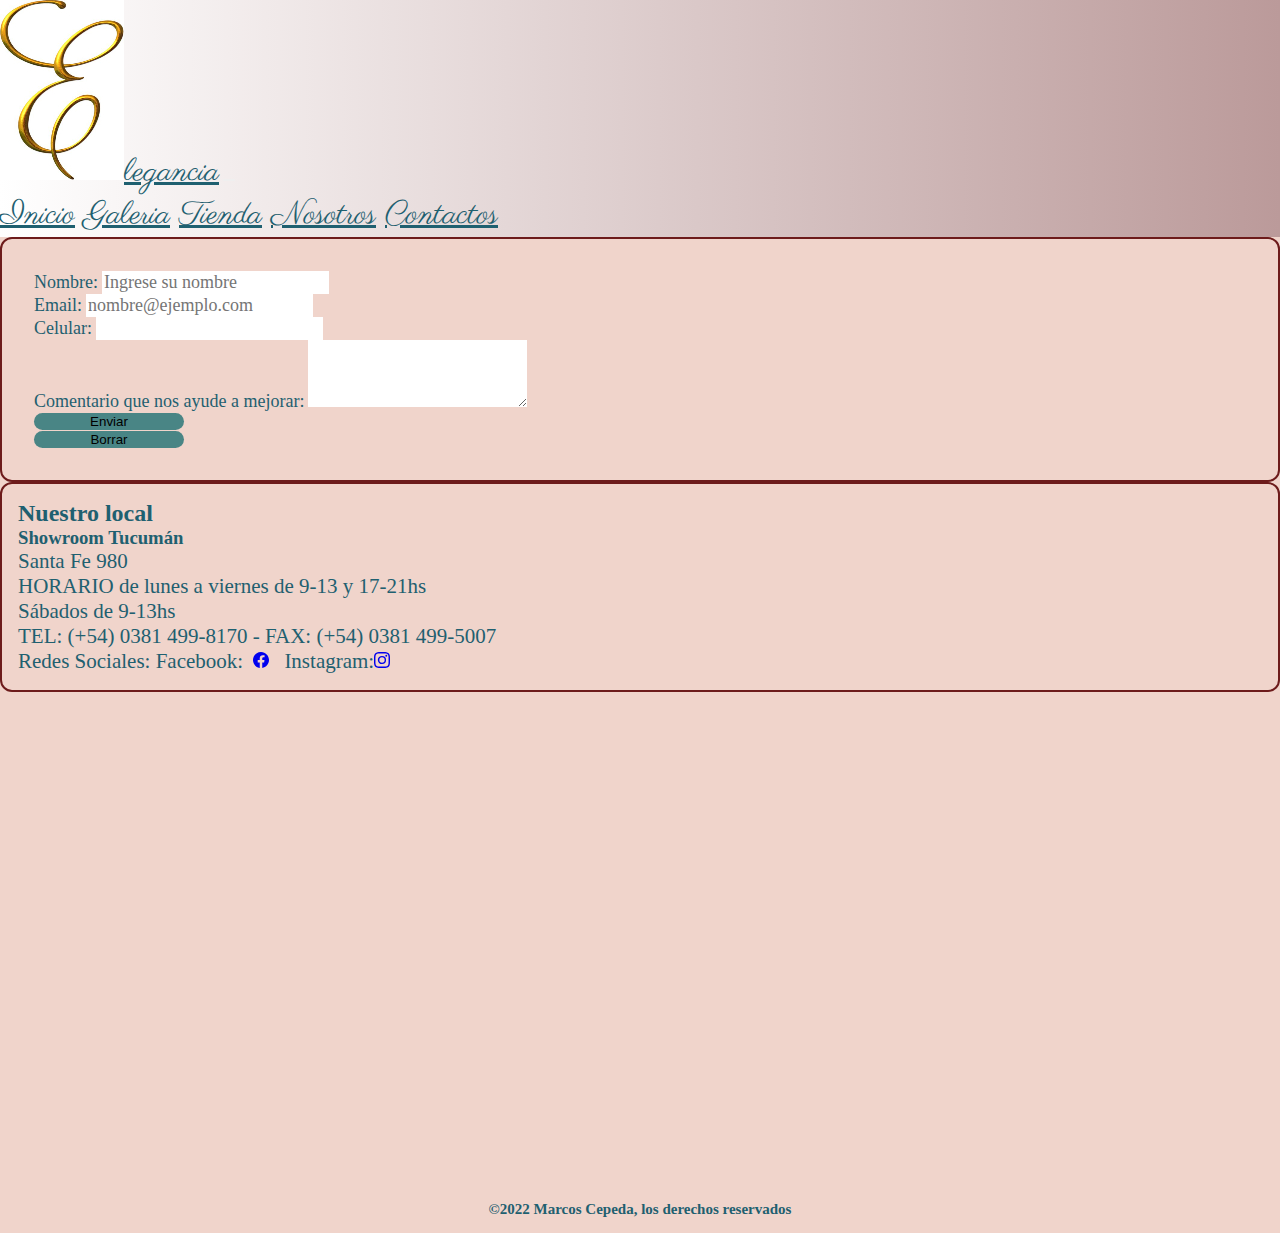
==== assets/paginas/contactos.html @ fa8bdf95 "Tercera entrega" ====
<!DOCTYPE html>
<html lang="es">
<head>
    <meta charset="UTF-8">
    <meta http-equiv="X-UA-Compatible" content="IE=edge">
    <meta name="viewport" content="width=device-width, initial-scale=1.0">
    <meta name="keywords" content="Horario, Tucumán, Facebook, Instagram">
    <meta name="description" content="Nuestro local, Showroom Tucumán, Santa Fe 980, Facebook, Instagram">
    <!-- CSS only -->
    <link href="https://cdn.jsdelivr.net/npm/bootstrap@5.2.0-beta1/dist/css/bootstrap.min.css" rel="stylesheet" integrity="sha384-0evHe/X+R7YkIZDRvuzKMRqM+OrBnVFBL6DOitfPri4tjfHxaWutUpFmBp4vmVor" crossorigin="anonymous">
    <link href="https://unpkg.com/aos@2.3.1/dist/aos.css" rel="stylesheet">
    <link rel="stylesheet" href="../css/estilo.css">
    <link rel="shortcut icon" href="../img/logo.jpg" type="image/x-icon">
    
    <title>contacto</title>
</head>
<body>
    <nav class="navbar navbar-expand-lg bg-light ">
        <div class="container-fluid">
          <a data-aos="flip-left" data-aos-duration="3000" class="navbar-brand" href="../../index.html"><img class="w-25" src="../img/logo.jpg" alt="">legancia</a>
          <button class="navbar-toggler" type="button" data-bs-toggle="collapse" data-bs-target="#navbarNavAltMarkup" aria-controls="navbarNavAltMarkup" aria-expanded="false" aria-label="Toggle navigation">
            <span class="navbar-toggler-icon"></span>
          </button>
          <div class="collapse navbar-collapse " id="navbarNavAltMarkup">   <!--cuando aplico "d-flex justify-content-end" me llevael nav a la izquierda pero no funciona la hamburguesa-->
            <div class="navbar-nav ">
              <a class="nav-link " aria-current="page" href="../../index.html">Inicio</a>
              <a class="nav-link" href="../paginas/galeria.html">Galeria</a>
              <a class="nav-link" href="../paginas/tienda.html">Tienda</a>
              <a class="nav-link" href="../paginas/nosotros.html">Nosotros</a>
              <a class="nav-link active" href="../paginas/contactos.html">Contactos</a>              
            </div>
          </div>
        </div>
    </nav>
</head>
<body>
    <main class="container-fluid">
        <div class="row justify-content-around">
            <form class="col-md-5 col-lg-5 col-xl-4 col-xxl-3 m-4" action="">
                <div class="mb-3">
                    <label for="nombre" class="form-label">Nombre:</label>
                    <input type="text" class="form-control" id="nombre" placeholder="Ingrese su nombre">
                </div>
                <div class="mb-3">
                    <label for="email" class="form-label">Email:</label>
                    <input type="email" class="form-control" id="email" placeholder="nombre@ejemplo.com">
                </div>
                <div class="mb-3">
                    <label for="celu" class="form-label">Celular:</label>
                    <input type="tel" class="form-control" id="celu" placeholder="">
                </div>
                <div class="mb-3">
                    <label for="exampleFormControlTextarea1" class="form-label">Comentario que nos ayude a mejorar:</label>
                    <textarea class="form-control" id="exampleFormControlTextarea1" rows="3"></textarea>
                </div>
                <div class="d-flex justify-content-center">
                    <div class="col-auto m-1">
                        <button type="submit" class="btn btn-primary mb-3">Enviar</button>
                    </div>
                    <div class="col-auto m-1">
                        <button type="reset" class="btn btn-primary mb-3">Borrar</button>
                    </div>
                </div>
            </form>
            <div class="col-md-5 col-lg-5 col-xl-4 col-xxl-3 my-5">
                <div class="contacto">
                    <h2>Nuestro local</h2>            
                    <h3>Showroom Tucumán</h3>
                    <p>Santa Fe 980</p>
                    <p>HORARIO de lunes a viernes de 9-13 y 17-21hs</p>
                    <p> Sábados de 9-13hs</p>                    
                    <p>TEL: (+54) 0381 499-8170 - FAX: (+54) 0381 499-5007</p>
                    <p>Redes Sociales: Facebook:<a href="https://www.facebook.com" target="_blank"><svg xmlns="http://www.w3.org/2000/svg" width="36" height="16" fill="currentColor" class="bi bi-facebook" viewBox="0 0 16 16">
                        <path d="M16 8.049c0-4.446-3.582-8.05-8-8.05C3.58 0-.002 3.603-.002 8.05c0 4.017 2.926 7.347 6.75 7.951v-5.625h-2.03V8.05H6.75V6.275c0-2.017 1.195-3.131 3.022-3.131.876 0 1.791.157 1.791.157v1.98h-1.009c-.993 0-1.303.621-1.303 1.258v1.51h2.218l-.354 2.326H9.25V16c3.824-.604 6.75-3.934 6.75-7.951z"/>
                    </svg></a>
                        Instagram:<a href="https://www.instagram.com" target="_blank"><svg xmlns="http://www.w3.org/2000/svg" width="16" height="16" fill="currentColor" class="bi bi-instagram" viewBox="0 0 16 16">
                            <path d="M8 0C5.829 0 5.556.01 4.703.048 3.85.088 3.269.222 2.76.42a3.917 3.917 0 0 0-1.417.923A3.927 3.927 0 0 0 .42 2.76C.222 3.268.087 3.85.048 4.7.01 5.555 0 5.827 0 8.001c0 2.172.01 2.444.048 3.297.04.852.174 1.433.372 1.942.205.526.478.972.923 1.417.444.445.89.719 1.416.923.51.198 1.09.333 1.942.372C5.555 15.99 5.827 16 8 16s2.444-.01 3.298-.048c.851-.04 1.434-.174 1.943-.372a3.916 3.916 0 0 0 1.416-.923c.445-.445.718-.891.923-1.417.197-.509.332-1.09.372-1.942C15.99 10.445 16 10.173 16 8s-.01-2.445-.048-3.299c-.04-.851-.175-1.433-.372-1.941a3.926 3.926 0 0 0-.923-1.417A3.911 3.911 0 0 0 13.24.42c-.51-.198-1.092-.333-1.943-.372C10.443.01 10.172 0 7.998 0h.003zm-.717 1.442h.718c2.136 0 2.389.007 3.232.046.78.035 1.204.166 1.486.275.373.145.64.319.92.599.28.28.453.546.598.92.11.281.24.705.275 1.485.039.843.047 1.096.047 3.231s-.008 2.389-.047 3.232c-.035.78-.166 1.203-.275 1.485a2.47 2.47 0 0 1-.599.919c-.28.28-.546.453-.92.598-.28.11-.704.24-1.485.276-.843.038-1.096.047-3.232.047s-2.39-.009-3.233-.047c-.78-.036-1.203-.166-1.485-.276a2.478 2.478 0 0 1-.92-.598 2.48 2.48 0 0 1-.6-.92c-.109-.281-.24-.705-.275-1.485-.038-.843-.046-1.096-.046-3.233 0-2.136.008-2.388.046-3.231.036-.78.166-1.204.276-1.486.145-.373.319-.64.599-.92.28-.28.546-.453.92-.598.282-.11.705-.24 1.485-.276.738-.034 1.024-.044 2.515-.045v.002zm4.988 1.328a.96.96 0 1 0 0 1.92.96.96 0 0 0 0-1.92zm-4.27 1.122a4.109 4.109 0 1 0 0 8.217 4.109 4.109 0 0 0 0-8.217zm0 1.441a2.667 2.667 0 1 1 0 5.334 2.667 2.667 0 0 1 0-5.334z"/>
                        </svg> </a>
                    </p>
                </div>
            </div>
        </div>
        <div class="row justify-content-around my-2"> 
            <div class="col-12 col-md-10 col-lg-10 col-xl-10">           
                <iframe class="ubicacion" src="https://www.google.com/maps/embed?pb=!1m18!1m12!1m3!1d3560.6365514406066!2d-65.20809425402797!3d-26.819698942385184!2m3!1f0!2f0!3f0!3m2!1i1024!2i768!4f13.1!3m3!1m2!1s0x94225c3c2e1caf2b%3A0xea3168790d6aeb08!2s33%20Suites!5e0!3m2!1ses!2sar!4v1655004311282!5m2!1ses!2sar" width="600" height="450" style="border:0;" allowfullscreen="" loading="lazy" referrerpolicy="no-referrer-when-downgrade"></iframe>        
            </div>
        </div>
    </main>
    <footer>
        <h5>©2022 Marcos Cepeda, los derechos reservados</h5>      
    </footer> 
    <script src="https://unpkg.com/aos@2.3.1/dist/aos.js"></script>
    <script>
        AOS.init();
    </script>       
    <!-- JavaScript Bundle with Popper -->
    <script src="https://cdn.jsdelivr.net/npm/bootstrap@5.2.0-beta1/dist/js/bootstrap.bundle.min.js" integrity="sha384-pprn3073KE6tl6bjs2QrFaJGz5/SUsLqktiwsUTF55Jfv3qYSDhgCecCxMW52nD2" crossorigin="anonymous"></script>    
</body>
</html>
---- assets/css/estilo.css ----
@import url("https://fonts.googleapis.com/css2?family=Parisienne&display=swap");
* {
  box-sizing: border-box;
  border: 0;
  margin: 0;
}

body {
  background-color: rgb(240, 212, 203);
}

.navbar {
  background-image: linear-gradient(to right, white, rgb(187, 154, 154)); /******** gradiente al nav  *******/
}
.navbar #navbarNavAltMarkup { /****** muevo el navbar a la izquierda****/
  justify-content: end;
  font-family: "Parisienne";
  font-size: 2em;
}
.navbar #navbarNavAltMarkup .navbar-nav a {
  color: rgb(31, 96, 112);
}
.navbar .navbar-toggler {
  border: 0;
  border-radius: 80px;
}
.navbar .navbar-brand {
  color: rgb(31, 96, 112);
  font-family: "Parisienne";
  font-size: 2em;
}

header .carousel-inner h1 {
  font-family: "Parisienne"; /****** fuente elegida *****/
  font-size: 90px;
  margin: 20px;
  font-weight: 500;
  color: rgb(139, 15, 15);
}
header .carousel-inner h2, header .carousel-inner h3, header .carousel-inner h4 {
  font-family: "Parisienne";
  font-size: 60px;
  margin: 20px;
  font-weight: 500;
  color: rgb(139, 15, 15);
}

main iframe {
  width: 90%;
  height: 50vh;
  margin: 20px;
}
main p {
  color: rgb(31, 96, 112);
  font-family: "'Trebuchet MS', 'Lucida Sans Unicode', 'Lucida Grande', 'Lucida Sans', Arial, sans-serif";
  font-size: 21px;
}
main h2, main h3, main h4 {
  color: rgb(31, 96, 112);
  font-family: "'Trebuchet MS', 'Lucida Sans Unicode', 'Lucida Grande', 'Lucida Sans', Arial, sans-serif";
}
main .card {
  border: 0;
  background-color: rgb(240, 212, 203);
}
main .card .card-img-top {
  border-radius: 30px;
}
main .card .card-body {
  background-color: rgb(240, 212, 203);
  border: 0;
}
main .card .card-body h4 {
  font-family: "Gill Sans", "Gill Sans MT", Calibri, "Trebuchet MS", sans-serif;
}
main .card .card-body .btn-primary {
  background-color: rgb(73, 133, 133);
  font-family: "Gill Sans", "Gill Sans MT", Calibri, "Trebuchet MS", sans-serif;
  border-radius: 13px;
  border-color: rgb(240, 212, 203);
  width: 150px;
}
main .card .card-body .card-title {
  text-align: center;
  margin-top: 20px;
}
main .card .card-body .card-text {
  text-align: center;
  margin-top: 25px;
}
main .contacto {
  border: 2px solid rgb(109, 27, 27);
  border-radius: 12px;
  padding: 1em;
}
main form {
  border: 2px solid rgb(109, 27, 27);
  border-radius: 12px;
  padding: 2em;
}
main form .form-label {
  font-family: "'Trebuchet MS', 'Lucida Sans Unicode', 'Lucida Grande', 'Lucida Sans', Arial, sans-serif";
  font-size: 18px;
}
main form .form-control {
  font-family: "'Trebuchet MS', 'Lucida Sans Unicode', 'Lucida Grande', 'Lucida Sans', Arial, sans-serif";
  font-size: 18px;
}
main form .btn-primary {
  background-color: rgb(73, 133, 133);
  font-family: "Gill Sans", "Gill Sans MT", Calibri, "Trebuchet MS", sans-serif;
  border-radius: 13px;
  border-color: rgb(240, 212, 203);
  width: 150px;
}
main label {
  color: rgb(31, 96, 112);
}

footer {
  text-align: center;
}
footer h5 {
  margin: 1em;
  color: rgb(31, 96, 112);
  font-family: "'Trebuchet MS', 'Lucida Sans Unicode', 'Lucida Grande', 'Lucida Sans', Arial, sans-serif";
  font-size: 15px;
}/*# sourceMappingURL=estilo.css.map */
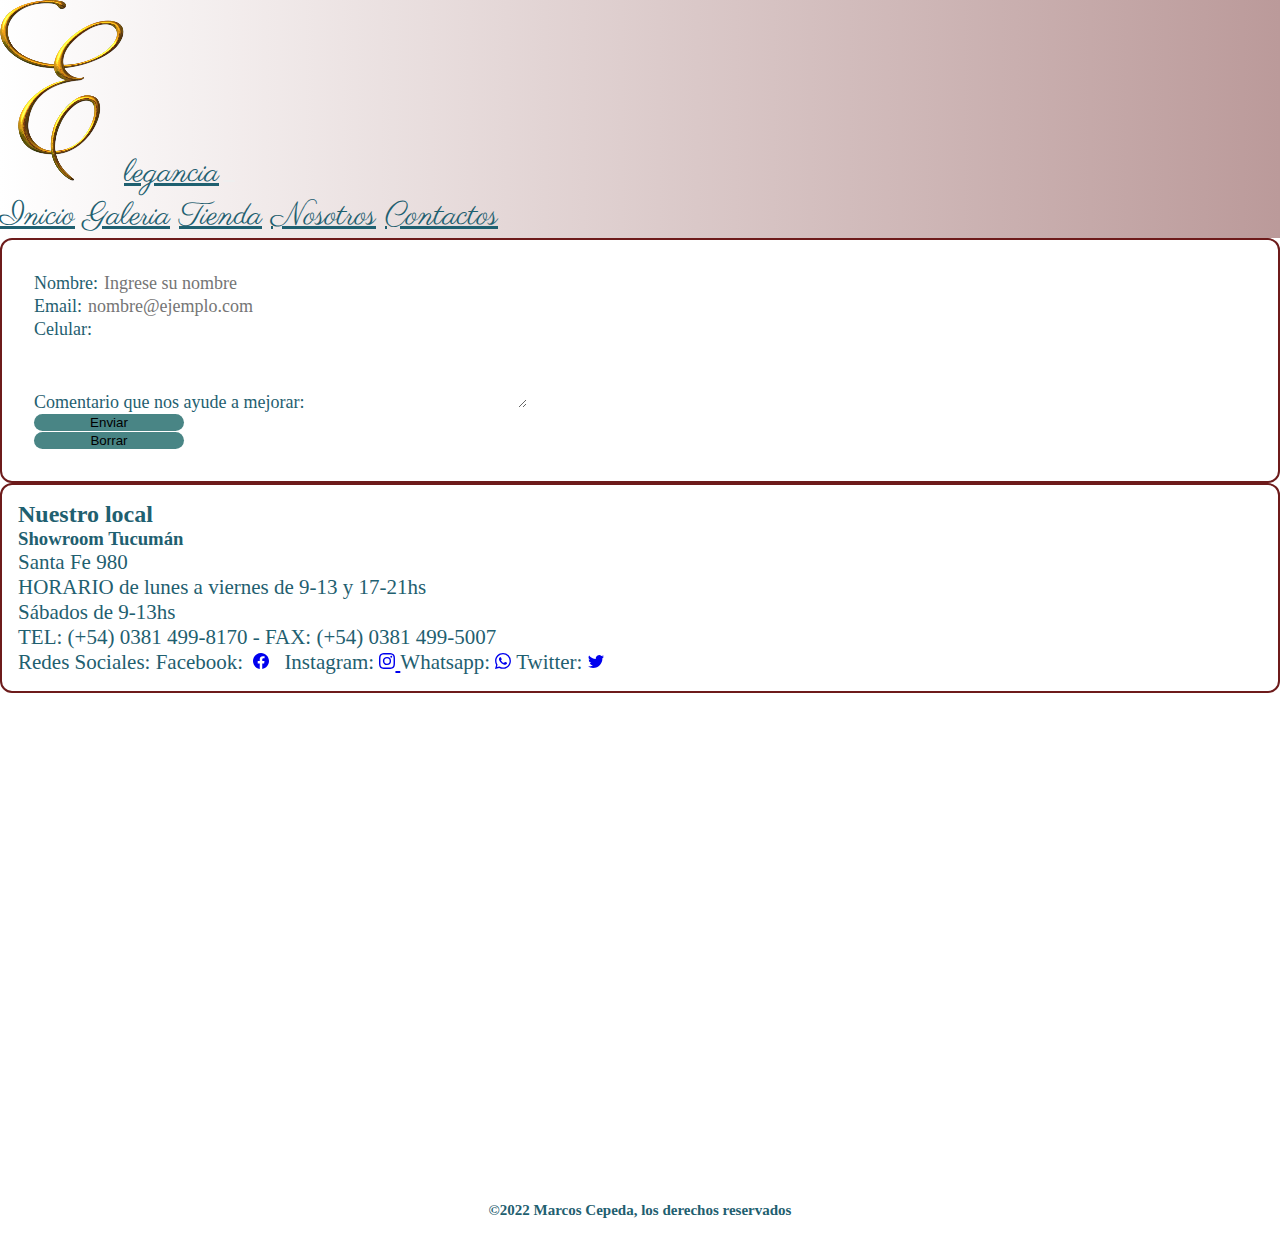
==== commit 9b5c3984: "tercera entrega realizada" ====
--- a/assets/paginas/contactos.html
+++ b/assets/paginas/contactos.html
@@ -10,14 +10,14 @@
     <link href="https://cdn.jsdelivr.net/npm/bootstrap@5.2.0-beta1/dist/css/bootstrap.min.css" rel="stylesheet" integrity="sha384-0evHe/X+R7YkIZDRvuzKMRqM+OrBnVFBL6DOitfPri4tjfHxaWutUpFmBp4vmVor" crossorigin="anonymous">
     <link href="https://unpkg.com/aos@2.3.1/dist/aos.css" rel="stylesheet">
     <link rel="stylesheet" href="../css/estilo.css">
-    <link rel="shortcut icon" href="../img/logo.jpg" type="image/x-icon">
+    <link rel="shortcut icon" href="../img/logo.png" type="image/x-icon">
     
     <title>contacto</title>
 </head>
 <body>
     <nav class="navbar navbar-expand-lg bg-light ">
         <div class="container-fluid">
-          <a data-aos="flip-left" data-aos-duration="3000" class="navbar-brand" href="../../index.html"><img class="w-25" src="../img/logo.jpg" alt="">legancia</a>
+          <a data-aos="flip-left" data-aos-duration="3000" class="navbar-brand" href="../../index.html"><img class="w-25" src="../img/logo.png" alt="">legancia</a>
           <button class="navbar-toggler" type="button" data-bs-toggle="collapse" data-bs-target="#navbarNavAltMarkup" aria-controls="navbarNavAltMarkup" aria-expanded="false" aria-label="Toggle navigation">
             <span class="navbar-toggler-icon"></span>
           </button>
@@ -36,7 +36,7 @@
 <body>
     <main class="container-fluid">
         <div class="row justify-content-around">
-            <form class="col-md-5 col-lg-5 col-xl-4 col-xxl-3 m-4" action="">
+            <form class=" col-11 col-md-5 col-lg-5 col-xl-4 col-xxl-3 my-5" action="">
                 <div class="mb-3">
                     <label for="nombre" class="form-label">Nombre:</label>
                     <input type="text" class="form-control" id="nombre" placeholder="Ingrese su nombre">
@@ -62,7 +62,7 @@
                     </div>
                 </div>
             </form>
-            <div class="col-md-5 col-lg-5 col-xl-4 col-xxl-3 my-5">
+            <div class="col-11 col-md-5 col-lg-5 col-xl-4 col-xxl-3 my-5" id="contac">
                 <div class="contacto">
                     <h2>Nuestro local</h2>            
                     <h3>Showroom Tucumán</h3>
@@ -73,9 +73,15 @@
                     <p>Redes Sociales: Facebook:<a href="https://www.facebook.com" target="_blank"><svg xmlns="http://www.w3.org/2000/svg" width="36" height="16" fill="currentColor" class="bi bi-facebook" viewBox="0 0 16 16">
                         <path d="M16 8.049c0-4.446-3.582-8.05-8-8.05C3.58 0-.002 3.603-.002 8.05c0 4.017 2.926 7.347 6.75 7.951v-5.625h-2.03V8.05H6.75V6.275c0-2.017 1.195-3.131 3.022-3.131.876 0 1.791.157 1.791.157v1.98h-1.009c-.993 0-1.303.621-1.303 1.258v1.51h2.218l-.354 2.326H9.25V16c3.824-.604 6.75-3.934 6.75-7.951z"/>
                     </svg></a>
-                        Instagram:<a href="https://www.instagram.com" target="_blank"><svg xmlns="http://www.w3.org/2000/svg" width="16" height="16" fill="currentColor" class="bi bi-instagram" viewBox="0 0 16 16">
+                        Instagram: <a href="https://www.instagram.com" target="_blank"><svg xmlns="http://www.w3.org/2000/svg" width="16" height="16" fill="currentColor" class="bi bi-instagram" viewBox="0 0 16 16">
                             <path d="M8 0C5.829 0 5.556.01 4.703.048 3.85.088 3.269.222 2.76.42a3.917 3.917 0 0 0-1.417.923A3.927 3.927 0 0 0 .42 2.76C.222 3.268.087 3.85.048 4.7.01 5.555 0 5.827 0 8.001c0 2.172.01 2.444.048 3.297.04.852.174 1.433.372 1.942.205.526.478.972.923 1.417.444.445.89.719 1.416.923.51.198 1.09.333 1.942.372C5.555 15.99 5.827 16 8 16s2.444-.01 3.298-.048c.851-.04 1.434-.174 1.943-.372a3.916 3.916 0 0 0 1.416-.923c.445-.445.718-.891.923-1.417.197-.509.332-1.09.372-1.942C15.99 10.445 16 10.173 16 8s-.01-2.445-.048-3.299c-.04-.851-.175-1.433-.372-1.941a3.926 3.926 0 0 0-.923-1.417A3.911 3.911 0 0 0 13.24.42c-.51-.198-1.092-.333-1.943-.372C10.443.01 10.172 0 7.998 0h.003zm-.717 1.442h.718c2.136 0 2.389.007 3.232.046.78.035 1.204.166 1.486.275.373.145.64.319.92.599.28.28.453.546.598.92.11.281.24.705.275 1.485.039.843.047 1.096.047 3.231s-.008 2.389-.047 3.232c-.035.78-.166 1.203-.275 1.485a2.47 2.47 0 0 1-.599.919c-.28.28-.546.453-.92.598-.28.11-.704.24-1.485.276-.843.038-1.096.047-3.232.047s-2.39-.009-3.233-.047c-.78-.036-1.203-.166-1.485-.276a2.478 2.478 0 0 1-.92-.598 2.48 2.48 0 0 1-.6-.92c-.109-.281-.24-.705-.275-1.485-.038-.843-.046-1.096-.046-3.233 0-2.136.008-2.388.046-3.231.036-.78.166-1.204.276-1.486.145-.373.319-.64.599-.92.28-.28.546-.453.92-.598.282-.11.705-.24 1.485-.276.738-.034 1.024-.044 2.515-.045v.002zm4.988 1.328a.96.96 0 1 0 0 1.92.96.96 0 0 0 0-1.92zm-4.27 1.122a4.109 4.109 0 1 0 0 8.217 4.109 4.109 0 0 0 0-8.217zm0 1.441a2.667 2.667 0 1 1 0 5.334 2.667 2.667 0 0 1 0-5.334z"/>
                         </svg> </a>
+                        Whatsapp: <a href="https://www.whatsapp.com" target="_blank"> <svg xmlns="http://www.w3.org/2000/svg" width="16" height="16" fill="currentColor" class="bi bi-whatsapp" viewBox="0 0 16 16">
+                            <path d="M13.601 2.326A7.854 7.854 0 0 0 7.994 0C3.627 0 .068 3.558.064 7.926c0 1.399.366 2.76 1.057 3.965L0 16l4.204-1.102a7.933 7.933 0 0 0 3.79.965h.004c4.368 0 7.926-3.558 7.93-7.93A7.898 7.898 0 0 0 13.6 2.326zM7.994 14.521a6.573 6.573 0 0 1-3.356-.92l-.24-.144-2.494.654.666-2.433-.156-.251a6.56 6.56 0 0 1-1.007-3.505c0-3.626 2.957-6.584 6.591-6.584a6.56 6.56 0 0 1 4.66 1.931 6.557 6.557 0 0 1 1.928 4.66c-.004 3.639-2.961 6.592-6.592 6.592zm3.615-4.934c-.197-.099-1.17-.578-1.353-.646-.182-.065-.315-.099-.445.099-.133.197-.513.646-.627.775-.114.133-.232.148-.43.05-.197-.1-.836-.308-1.592-.985-.59-.525-.985-1.175-1.103-1.372-.114-.198-.011-.304.088-.403.087-.088.197-.232.296-.346.1-.114.133-.198.198-.33.065-.134.034-.248-.015-.347-.05-.099-.445-1.076-.612-1.47-.16-.389-.323-.335-.445-.34-.114-.007-.247-.007-.38-.007a.729.729 0 0 0-.529.247c-.182.198-.691.677-.691 1.654 0 .977.71 1.916.81 2.049.098.133 1.394 2.132 3.383 2.992.47.205.84.326 1.129.418.475.152.904.129 1.246.08.38-.058 1.171-.48 1.338-.943.164-.464.164-.86.114-.943-.049-.084-.182-.133-.38-.232z"/>
+                          </svg></a>
+                        Twitter: <a href="https://www.twitter.com" target="_blank"> <svg xmlns="http://www.w3.org/2000/svg" width="16" height="16" fill="currentColor" class="bi bi-twitter" viewBox="0 0 16 16">
+                        <path d="M5.026 15c6.038 0 9.341-5.003 9.341-9.334 0-.14 0-.282-.006-.422A6.685 6.685 0 0 0 16 3.542a6.658 6.658 0 0 1-1.889.518 3.301 3.301 0 0 0 1.447-1.817 6.533 6.533 0 0 1-2.087.793A3.286 3.286 0 0 0 7.875 6.03a9.325 9.325 0 0 1-6.767-3.429 3.289 3.289 0 0 0 1.018 4.382A3.323 3.323 0 0 1 .64 6.575v.045a3.288 3.288 0 0 0 2.632 3.218 3.203 3.203 0 0 1-.865.115 3.23 3.23 0 0 1-.614-.057 3.283 3.283 0 0 0 3.067 2.277A6.588 6.588 0 0 1 .78 13.58a6.32 6.32 0 0 1-.78-.045A9.344 9.344 0 0 0 5.026 15z"/>
+                          </svg></a>
                     </p>
                 </div>
             </div>
--- a/assets/css/estilo.css
+++ b/assets/css/estilo.css
@@ -6,7 +6,7 @@
 }
 
 body {
-  background-color: rgb(240, 212, 203);
+  background-color: white;
 }
 
 .navbar {
@@ -35,14 +35,17 @@
   font-size: 90px;
   margin: 20px;
   font-weight: 500;
-  color: rgb(139, 15, 15);
+  color: black;
 }
 header .carousel-inner h2, header .carousel-inner h3, header .carousel-inner h4 {
   font-family: "Parisienne";
   font-size: 60px;
   margin: 20px;
   font-weight: 500;
-  color: rgb(139, 15, 15);
+  color: black;
+}
+header .carousel-inner .carousel-caption {
+  padding-bottom: 25rem;
 }
 
 main iframe {
@@ -88,7 +91,7 @@
   text-align: center;
   margin-top: 25px;
 }
-main .contacto {
+main #contac {
   border: 2px solid rgb(109, 27, 27);
   border-radius: 12px;
   padding: 1em;
